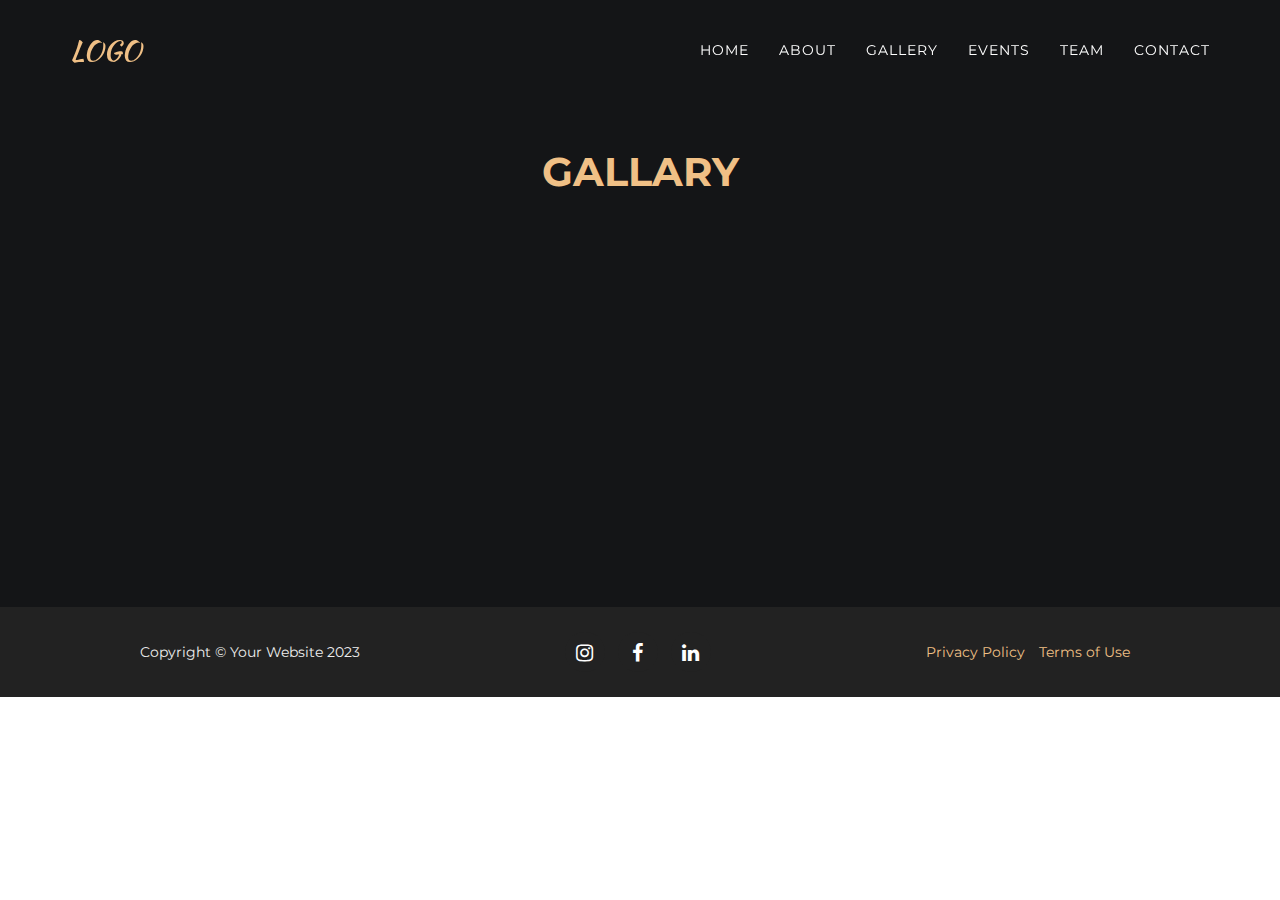
==== gallary.html @ a5477864 "init" ====
<!DOCTYPE html>
<html lang="en">

<head>
    <meta charset="UTF-8">
    <meta name="viewport" content="width=device-width, initial-scale=1.0">
    <title>Beat Blast || Gallary</title>

    <link href="vendor/bootstrap/css/bootstrap.min.css" rel="stylesheet">

    <!-- Custom Fonts -->
    <link href="vendor/font-awesome/css/font-awesome.min.css" rel="stylesheet" type="text/css">
    <link href="https://fonts.googleapis.com/css?family=Montserrat:400,700" rel="stylesheet" type="text/css">
    <link href='https://fonts.googleapis.com/css?family=Kaushan+Script' rel='stylesheet' type='text/css'>
    <link href='https://fonts.googleapis.com/css?family=Droid+Serif:400,700,400italic,700italic' rel='stylesheet'
        type='text/css'>
    <link href='https://fonts.googleapis.com/css?family=Roboto+Slab:400,100,300,700' rel='stylesheet' type='text/css'>

    <!-- Theme CSS -->
    <link href="css/agency.min.css" rel="stylesheet">
</head>

<body>

    <nav id="mainNav" class="navbar navbar-default navbar-custom navbar-fixed-top">
        <div class="container">
            <!-- Brand and toggle get grouped for better mobile display -->
            <div class="navbar-header page-scroll">
                <button type="button" class="navbar-toggle" data-toggle="collapse"
                    data-target="#bs-example-navbar-collapse-1">
                    <span class="sr-only">Toggle navigation</span> Menu <i class="fa fa-bars"></i>
                </button>
                <a class="navbar-brand page-scroll" href="#page-top">LOGO</a>
            </div>

            <!-- Collect the nav links, forms, and other content for toggling -->
            <div class="collapse navbar-collapse" id="bs-example-navbar-collapse-1">
                <ul class="nav navbar-nav navbar-right">
                    <li class="hidden">
                        <a href="#page-top"></a>
                    </li>
                    <li>
                        <a class="page-scroll" href="/index.html#home">Home</a>
                    </li>
                    <li>
                        <a class=" page-scroll" href="/index.html#about">About</a>
                    </li>
                    <li>
                        <a class="page-scroll" href="/index.html#portfolio">Gallery</a>
                    </li>
                    <li>
                        <a class="page-scroll" href="/index.html#Events">Events</a>
                    </li>
                    <li>
                        <a class="page-scroll" href="/index.html#team">Team</a>
                    </li>
                    <li>
                        <a class="page-scroll" href="/index.html#contact">Contact</a>
                    </li>
                </ul>
            </div>
            <!-- /.navbar-collapse -->
        </div>
        <!-- /.container-fluid -->
    </nav>

    <section id="portfolio" class="bg-light-gray">
        <div class="container">
            <div class="row">
                <div class="col-lg-12 text-center">
                    <h2 class="section-heading">Gallary</h2>
                    <!-- <h3 class="section-subheading text-muted">Lorem ipsum dolor sit amet consectetur.</h3> -->

                </div>
            </div>
            <div class="row">
                <div class="col-md-4 col-sm-6 portfolio-item">
                    <a href="#portfolioModal1" class="portfolio-link" data-toggle="modal">
                        <img src="https://picsum.photos/300/200" class="img-responsive" alt="">
                    </a>
                </div>
                <div class="col-md-4 col-sm-6 portfolio-item">
                    <a href="#portfolioModal2" class="portfolio-link" data-toggle="modal">

                        <img src="https://picsum.photos/300/200" class="img-responsive" alt="">
                    </a>
                </div>
                <div class="col-md-4 col-sm-6 portfolio-item">
                    <a href="#portfolioModal3" class="portfolio-link" data-toggle="modal">
                        <img src="https://picsum.photos/300/200" class="img-responsive" alt="">
                    </a>
                </div>
                <div class="col-md-4 col-sm-6 portfolio-item">
                    <a href="#portfolioModal4" class="portfolio-link" data-toggle="modal">
                        <img src="https://picsum.photos/300/200" class="img-responsive" alt="">
                    </a>
                </div>
                <div class="col-md-4 col-sm-6 portfolio-item">
                    <a href="#portfolioModal5" class="portfolio-link" data-toggle="modal">
                        <img src="https://picsum.photos/300/200" class="img-responsive" alt="">
                    </a>
                </div>
                <div class="col-md-4 col-sm-6 portfolio-item">
                    <a href="#portfolioModal6" class="portfolio-link" data-toggle="modal">
                        <img src="https://picsum.photos/300/200" class="img-responsive" alt="">
                    </a>
                </div>
                <div class="col-md-4 col-sm-6 portfolio-item">
                    <a href="#portfolioModal6" class="portfolio-link" data-toggle="modal">
                        <img src="https://picsum.photos/300/200" class="img-responsive" alt="">
                    </a>
                </div>
                <div class="col-md-4 col-sm-6 portfolio-item">
                    <a href="#portfolioModal6" class="portfolio-link" data-toggle="modal">
                        <img src="https://picsum.photos/300/200" class="img-responsive" alt="">
                    </a>
                </div>
                <div class="col-md-4 col-sm-6 portfolio-item">
                    <a href="#portfolioModal6" class="portfolio-link" data-toggle="modal">
                        <img src="https://picsum.photos/300/200" class="img-responsive" alt="">
                    </a>
                </div>
                <div class="col-md-4 col-sm-6 portfolio-item">
                    <a href="#portfolioModal6" class="portfolio-link" data-toggle="modal">
                        <img src="https://picsum.photos/300/200" class="img-responsive" alt="">
                    </a>
                </div>
                <div class="col-md-4 col-sm-6 portfolio-item">
                    <a href="#portfolioModal6" class="portfolio-link" data-toggle="modal">
                        <img src="https://picsum.photos/300/200" class="img-responsive" alt="">
                    </a>
                </div>
                <div class="col-md-4 col-sm-6 portfolio-item">
                    <a href="#portfolioModal6" class="portfolio-link" data-toggle="modal">
                        <img src="https://picsum.photos/300/200" class="img-responsive" alt="">
                    </a>
                </div>
                <div class="col-md-4 col-sm-6 portfolio-item">
                    <a href="#portfolioModal6" class="portfolio-link" data-toggle="modal">
                        <img src="https://picsum.photos/300/200" class="img-responsive" alt="">
                    </a>
                </div>
                <div class="col-md-4 col-sm-6 portfolio-item">
                    <a href="#portfolioModal6" class="portfolio-link" data-toggle="modal">
                        <img src="https://picsum.photos/300/200" class="img-responsive" alt="">
                    </a>
                </div>
                <div class="col-md-4 col-sm-6 portfolio-item">
                    <a href="#portfolioModal6" class="portfolio-link" data-toggle="modal">
                        <img src="https://picsum.photos/300/200" class="img-responsive" alt="">
                    </a>
                </div>
                <div class="col-md-4 col-sm-6 portfolio-item">
                    <a href="#portfolioModal6" class="portfolio-link" data-toggle="modal">
                        <img src="https://picsum.photos/300/200" class="img-responsive" alt="">
                    </a>
                </div>
                <div class="col-md-4 col-sm-6 portfolio-item">
                    <a href="#portfolioModal6" class="portfolio-link" data-toggle="modal">
                        <img src="https://picsum.photos/300/200" class="img-responsive" alt="">
                    </a>
                </div>
                <div class="col-md-4 col-sm-6 portfolio-item">
                    <a href="#portfolioModal6" class="portfolio-link" data-toggle="modal">
                        <img src="https://picsum.photos/300/200" class="img-responsive" alt="">
                    </a>
                </div>
                <div class="col-md-4 col-sm-6 portfolio-item">
                    <a href="#portfolioModal6" class="portfolio-link" data-toggle="modal">
                        <img src="https://picsum.photos/300/200" class="img-responsive" alt="">
                    </a>
                </div>
                <div class="col-md-4 col-sm-6 portfolio-item">
                    <a href="#portfolioModal6" class="portfolio-link" data-toggle="modal">
                        <img src="https://picsum.photos/300/200" class="img-responsive" alt="">
                    </a>
                </div>
                <div class="col-md-4 col-sm-6 portfolio-item">
                    <a href="#portfolioModal6" class="portfolio-link" data-toggle="modal">
                        <img src="https://picsum.photos/300/200" class="img-responsive" alt="">
                    </a>
                </div>
                <div class="col-md-4 col-sm-6 portfolio-item">
                    <a href="#portfolioModal6" class="portfolio-link" data-toggle="modal">
                        <img src="https://picsum.photos/300/200" class="img-responsive" alt="">
                    </a>
                </div>
                <div class="col-md-4 col-sm-6 portfolio-item">
                    <a href="#portfolioModal6" class="portfolio-link" data-toggle="modal">
                        <img src="https://picsum.photos/300/200" class="img-responsive" alt="">
                    </a>
                </div>
                <div class="col-md-4 col-sm-6 portfolio-item">
                    <a href="#portfolioModal6" class="portfolio-link" data-toggle="modal">
                        <img src="https://picsum.photos/300/200" class="img-responsive" alt="">
                    </a>
                </div>
            </div>
            <!-- <div class="test">
                <a href="/gallary.html" class="btn btn-xl ">More</a>
            </div> -->
        </div>
    </section>



    <footer>
        <div class="container">
            <div class="row">
                <div class="col-md-4">
                    <span class="copyright">Copyright &copy; Your Website 2023</span>
                </div>
                <div class="col-md-4">
                    <ul class="list-inline social-buttons">
                        <li><a href="#"><i class="fa fa-instagram"></i></a>
                        </li>
                        <li><a href="#"><i class="fa fa-facebook"></i></a>
                        </li>
                        <li><a href="#"><i class="fa fa-linkedin"></i></a>
                        </li>
                    </ul>
                </div>
                <div class="col-md-4">
                    <ul class="list-inline quicklinks">
                        <li><a href="#">Privacy Policy</a>
                        </li>
                        <li><a href="#">Terms of Use</a>
                        </li>
                    </ul>
                </div>
            </div>
        </div>
    </footer>

</body>

<!-- jQuery -->
<script src="vendor/jquery/jquery.min.js"></script>

<!-- Bootstrap Core JavaScript -->
<script src="vendor/bootstrap/js/bootstrap.min.js"></script>

<!-- Plugin JavaScript -->
<script src="https://cdnjs.cloudflare.com/ajax/libs/jquery-easing/1.3/jquery.easing.min.js"
    integrity="sha384-mE6eXfrb8jxl0rzJDBRanYqgBxtJ6Unn4/1F7q4xRRyIw7Vdg9jP4ycT7x1iVsgb"
    crossorigin="anonymous"></script>

<!-- Contact Form JavaScript -->
<script src="js/jqBootstrapValidation.js"></script>

<!-- Theme JavaScript -->
<script src="js/agency.min.js"></script>

</html>
---- css/agency.min.css ----
/*
 * Start Bootstrap - Agency v3.3.7+1 (http://startbootstrap.com/template-overviews/agency)
 * Copyright 2013-2016 Start Bootstrap
 * Licensed under MIT (https://github.com/BlackrockDigital/startbootstrap/blob/gh-pages/LICENSE)
 */
.btn-primary.active,
.btn-primary:active,
.btn-xl.active,
.btn-sm.active,
.btn-sm:active,
.btn-nb.active,
.btn-nb:active,
.btn-xl:active,
.open .dropdown-toggle.btn-primary,
.open .dropdown-toggle.btn-xl {
  background-image: none;
}
body {
  overflow-x: hidden;
  font-family: "Roboto Slab", "Helvetica Neue", Helvetica, Arial, sans-serif;
}
.btn-primary,
.btn-xl,
.btn-bn,
.btn-sm,
h1,
h2,
h3,
h4,
h5,
h6 {
  font-family: Montserrat, "Helvetica Neue", Helvetica, Arial, sans-serif;
  text-transform: uppercase;
  font-weight: 700;
}
.text-muted {
  color: #777;
}
.text-primary,
a {
  color: #f0c086;
}
p {
  font-size: 14px;
  line-height: 1.75;
}
p.large {
  font-size: 16px;
}
a,
a.active,
a:active,
a:focus,
a:hover {
  outline: 0;
}
a.active,
a:active,
a:focus,
a:hover {
  color: #f0c086;
}
.img-centered {
  margin: 0 auto;
}
.bg-light-gray {
  background-color: #141517;
}
.bg-darkest-gray {
  background-color: #222;
}
.btn-primary {
  color: #fff;
  background-color: #f0c086;
  border-color: #f0c086;
}
.btn-primary.active,
.btn-primary:active,
.btn-primary:focus,
.btn-primary:hover,
.open .dropdown-toggle.btn-primary {
  color: #fff;
  background-color: #f0c086;
  border-color: #f0c086;
}
.btn-primary.disabled,
.btn-primary.disabled.active,
.btn-primary.disabled:active,
.btn-primary.disabled:focus,
.btn-primary.disabled:hover,
.btn-primary[disabled],
.btn-primary[disabled].active,
.btn-primary[disabled]:active,
.btn-primary[disabled]:focus,
.btn-primary[disabled]:hover,
fieldset[disabled] .btn-primary,
fieldset[disabled] .btn-primary.active,
fieldset[disabled] .btn-primary:active,
fieldset[disabled] .btn-primary:focus,
fieldset[disabled] .btn-primary:hover {
  background-color: #f0c086;
  border-color: #f0c086;
}
.btn-primary .badge {
  color: #f0c086;
  background-color: #fff;
}
.btn-xl {
  color: #101113;
  background-color: #f0c086;
  border-color: #f0c086;
  border-radius: 3px;
  font-size: 18px;
  padding: 20px 40px;
}
.btn-nb {
  color: #101113;
  background-color: #f0c08600;
  border-color: #f0c086;
  border-radius: 3px;
  font-size: 18px;
  padding: 15px 2px;
}

.btn-sm {
  color: #101113;
  background-color: #f0c086;
  border-color: #f0c086;
  border-radius: 3px;
  font-size: 12px;
  margin-top: 5px;
  padding: 10px 20px;
}
.btn-xl.active,
.btn-xl:active,
.btn-nb:active,
.btn-sm.active,
.btn-sm:active,
.btn-nb:active,
.btn-xl:focus,
.btn-nb:focus,
.btn-xl:hover,
.btn-sm:hover,
.btn-nb:hover,
.open .dropdown-toggle.btn-xl {
  color: #fff;
  background-color: #f0c086;
  border-color: #f0c086;
}
.btn-xl.disabled,
.btn-xl.disabled.active,
.btn-xl.disabled:active,
.btn-xl.disabled:focus,
.btn-xl.disabled:hover,
.btn-xl[disabled],
.btn-xl[disabled].active,
.btn-xl[disabled]:active,
.btn-xl[disabled]:focus,
.btn-xl[disabled]:hover,
.btn-nb.disabled,
.btn-nb.disabled.active,
.btn-nb.disabled:active,
.btn-nb.disabled:focus,
.btn-nb.disabled:hover,
.btn-nb[disabled],
.btn-nb[disabled].active,
.btn-nb[disabled]:active,
.btn-nb[disabled]:focus,
.btn-nb[disabled]:hover,
.btn-sm.disabled,
.btn-sm.disabled.active,
.btn-sm.disabled:active,
.btn-sm.disabled:focus,
.btn-sm.disabled:hover,
.btn-sm[disabled],
.btn-sm[disabled].active,
.btn-sm[disabled]:active,
.btn-sm[disabled]:focus,
.btn-sm[disabled]:hover,
fieldset[disabled] .btn-xl,
fieldset[disabled] .btn-xl.active,
fieldset[disabled] .btn-xl:active,
fieldset[disabled] .btn-xl:focus,
fieldset[disabled] .btn-xl:hover,
fieldset[disabled] .btn-nb,
fieldset[disabled] .btn-nb.active,
fieldset[disabled] .btn-nb:active,
fieldset[disabled] .btn-nb:focus,
fieldset[disabled] .btn-nb:hover,
fieldset[disabled] .btn-sm,
fieldset[disabled] .btn-sm.active,
fieldset[disabled] .btn-sm:active,
fieldset[disabled] .btn-sm:focus,
fieldset[disabled] .btn-sm:hover {
  background-color: #f0c086;
  border-color: #f0c086;
}
.btn-xl .badge {
  color: #f0c086;
  background-color: #fff;
}
.navbar-custom {
  background-color: #222;
  border-color: transparent;
}
.navbar-custom .navbar-brand {
  color: #f0c086;
  font-family: "Kaushan Script", "Helvetica Neue", Helvetica, Arial, cursive;
}
.navbar-custom .navbar-brand.active,
.navbar-custom .navbar-brand:active,
.navbar-custom .navbar-brand:focus,
.navbar-custom .navbar-brand:hover {
  color: #f0c086;
}
.navbar-custom .nav li a,
.navbar-custom .navbar-toggle {
  font-family: Montserrat, "Helvetica Neue", Helvetica, Arial, sans-serif;
  color: #fff;
  text-transform: uppercase;
}
.navbar-custom .navbar-collapse {
  border-color: rgba(255, 255, 255, 0.02);
}
.navbar-custom .navbar-toggle {
  background-color: #f0c086;
  border-color: #f0c086;
  font-size: 12px;
}
.navbar-custom .navbar-toggle:focus,
.navbar-custom .navbar-toggle:hover {
  background-color: #f0c086;
}
.navbar-custom .nav li a {
  font-weight: 400;
  letter-spacing: 1px;
}
.navbar-custom .nav li a:focus,
.navbar-custom .nav li a:hover {
  color: #f0c086;
  outline: 0;
}
.navbar-custom .navbar-nav > .active > a {
  border-radius: 0;
  color: #000000;
  background-color: #f0c086;
}
.navbar-custom .navbar-nav > .active > a:focus,
.navbar-custom .navbar-nav > .active > a:hover {
  color: #fff;
  background-color: #f0c086;
}
@media (min-width: 768px) {
  .navbar-custom {
    background-color: transparent;
    padding: 25px 0;
    -webkit-transition: padding 0.3s;
    -moz-transition: padding 0.3s;
    transition: padding 0.3s;
    border: none;
  }
  .navbar-custom .navbar-brand {
    font-size: 2em;
    -webkit-transition: all 0.3s;
    -moz-transition: all 0.3s;
    transition: all 0.3s;
  }
  .navbar-custom .navbar-nav > .active > a {
    border-radius: 3px;
  }
  .navbar-custom.affix {
    background-color: #222;
    padding: 10px 0;
  }
  .navbar-custom.affix .navbar-brand {
    font-size: 1.5em;
  }
}
header {
  background-image: url(../img/header-bg.jpg);
  background-repeat: no-repeat;
  background-attachment: scroll;
  background-position: center center;
  -webkit-background-size: cover;
  -moz-background-size: cover;
  background-size: cover;
  -o-background-size: cover;
  text-align: center;
  color: #fff;
}
header .intro-text {
  padding-top: 100px;
  padding-bottom: 50px;
}
header .intro-text .intro-lead-in {
  font-family: Montserrat, "Helvetica Neue", Helvetica, Arial, sans-serif;
  font-size: 22px;
  line-height: 22px;
  margin-bottom: 25px;
}
header .intro-text .intro-heading {
  font-family: Montserrat, "Helvetica Neue", Helvetica, Arial, sans-serif;
  text-transform: uppercase;
  font-weight: 700;
  font-size: 50px;
  line-height: 50px;
  margin-bottom: 25px;
}
@media (min-width: 768px) {
  header .intro-text {
    padding-top: 300px;
    padding-bottom: 200px;
  }
  header .intro-text .intro-lead-in {
    font-family: Montserrat, "Helvetica Neue", Helvetica, Arial, sans-serif;
    font-style: italic;
    font-size: 40px;
    line-height: 40px;
    margin-bottom: 25px;
  }
  header .intro-text .intro-heading {
    font-family: Montserrat, "Helvetica Neue", Helvetica, Arial, sans-serif;
    text-transform: uppercase;
    font-weight: 500;
    font-size: 75px;
    line-height: 75px;
    margin-bottom: 50px;
  }
}
#portfolio .portfolio-item .portfolio-caption p,
section h3.section-subheading {
  font-family: "Droid Serif", "Helvetica Neue", Helvetica, Arial, sans-serif;
  font-style: italic;
}
section {
  padding: 100px 0;
}
section h2.section-heading {
  font-size: 40px;
  margin-top: 0;
  margin-bottom: 15px;
  color: #f0c086;
}
section h3.section-subheading {
  font-size: 16px;
  text-transform: none;
  font-weight: 400;
  margin-bottom: 75px;
}
@media (min-width: 768px) {
  section {
    padding: 150px 0;
  }
}
.service-heading {
  margin: 15px 0;
  text-transform: none;
}
#portfolio .portfolio-item {
  margin: 0 0 15px;
  right: 0;
}
#portfolio .portfolio-item .portfolio-link {
  display: block;
  position: relative;
  max-width: 400px;
  margin: 0 auto;
}
#portfolio .portfolio-item .portfolio-link .portfolio-hover {
  background: #f0c086;
  position: absolute;
  width: 100%;
  height: 100%;
  opacity: 0;
  transition: all ease 0.5s;
  -webkit-transition: all ease 0.5s;
  -moz-transition: all ease 0.5s;
}
#portfolio .portfolio-item .portfolio-link .portfolio-hover:hover {
  opacity: 1;
}
#portfolio
  .portfolio-item
  .portfolio-link
  .portfolio-hover
  .portfolio-hover-content {
  position: absolute;
  width: 100%;
  height: 20px;
  font-size: 20px;
  text-align: center;
  top: 50%;
  margin-top: -12px;
  color: #fff;
}
#portfolio
  .portfolio-item
  .portfolio-link
  .portfolio-hover
  .portfolio-hover-content
  i {
  margin-top: -12px;
}
#portfolio
  .portfolio-item
  .portfolio-link
  .portfolio-hover
  .portfolio-hover-content
  h3,
#portfolio
  .portfolio-item
  .portfolio-link
  .portfolio-hover
  .portfolio-hover-content
  h4 {
  margin: 0;
}
#portfolio .portfolio-item .portfolio-caption {
  max-width: 400px;
  margin: 0 auto;
  background-color: #fff;
  text-align: center;
  padding: 25px;
}
#portfolio .portfolio-item .portfolio-caption h4 {
  text-transform: none;
  margin: 0;
}
#portfolio .portfolio-item .portfolio-caption p {
  font-size: 16px;
  margin: 0;
}
footer span.copyright,
footer ul.quicklinks {
  font-family: Montserrat, "Helvetica Neue", Helvetica, Arial, sans-serif;
}
#portfolio * {
  z-index: 2;
}
@media (min-width: 767px) {
  #portfolio .portfolio-item {
    margin: 0 0 30px;
  }
}
.timeline {
  list-style: none;
  padding: 0;
  position: relative;
}
.timeline:before {
  top: 0;
  bottom: 0;
  position: absolute;
  content: "";
  width: 2px;
  background-color: #f1f1f1;
  left: 40px;
  margin-left: -1.5px;
}
.timeline > li {
  margin-bottom: 50px;
  position: relative;
  min-height: 50px;
}
.timeline > li:after,
.timeline > li:before {
  content: " ";
  display: table;
}
.timeline > li:after {
  clear: both;
}
.timeline > li .timeline-panel {
  width: 100%;
  float: right;
  padding: 0 20px 0 100px;
  position: relative;
  text-align: left;
}
.timeline > li .timeline-panel:before {
  border-left-width: 0;
  border-right-width: 15px;
  left: -15px;
  right: auto;
}
.timeline > li .timeline-panel:after {
  border-left-width: 0;
  border-right-width: 14px;
  left: -14px;
  right: auto;
}
.timeline > li .timeline-image {
  left: 0;
  margin-left: 0;
  width: 80px;
  height: 80px;
  position: absolute;
  z-index: 100;
  background-color: #f0c086;
  color: #fff;
  border-radius: 100%;
  border: 7px solid #f1f1f1;
  text-align: center;
}
.timeline > li .timeline-image h4 {
  font-size: 10px;
  margin-top: 12px;
  line-height: 14px;
}
.timeline > li.timeline-inverted > .timeline-panel {
  float: right;
  text-align: left;
  padding: 0 20px 0 100px;
}
.timeline > li.timeline-inverted > .timeline-panel:before {
  border-left-width: 0;
  border-right-width: 15px;
  left: -15px;
  right: auto;
}
.timeline > li.timeline-inverted > .timeline-panel:after {
  border-left-width: 0;
  border-right-width: 14px;
  left: -14px;
  right: auto;
}
.timeline > li:last-child {
  margin-bottom: 0;
}
.timeline .timeline-heading h4 {
  margin-top: 0;
  color: inherit;
}
.timeline .timeline-heading h4.subheading {
  text-transform: none;
}
.timeline .timeline-body > p,
.timeline .timeline-body > ul {
  margin-bottom: 0;
}
@media (min-width: 768px) {
  .timeline:before {
    left: 50%;
  }
  .timeline > li {
    margin-bottom: 100px;
    min-height: 100px;
  }
  .timeline > li .timeline-panel {
    width: 41%;
    float: left;
    padding: 0 20px 20px 30px;
    text-align: right;
  }
  .timeline > li .timeline-image {
    width: 100px;
    height: 100px;
    left: 50%;
    margin-left: -50px;
  }
  .timeline > li .timeline-image h4 {
    font-size: 13px;
    margin-top: 16px;
    line-height: 18px;
  }
  .timeline > li.timeline-inverted > .timeline-panel {
    float: right;
    text-align: left;
    padding: 0 30px 20px 20px;
  }
}
@media (min-width: 992px) {
  .timeline > li .timeline-panel,
  .timeline > li.timeline-inverted > .timeline-panel {
    padding: 0 20px 20px;
  }
  .timeline > li {
    min-height: 150px;
  }
  .timeline > li .timeline-image {
    width: 150px;
    height: 150px;
    margin-left: -75px;
  }
  .timeline > li .timeline-image h4 {
    font-size: 18px;
    margin-top: 30px;
    line-height: 26px;
  }
}
@media (min-width: 1200px) {
  .timeline > li {
    min-height: 170px;
  }
  .timeline > li .timeline-panel {
    padding: 0 20px 20px 100px;
  }
  .timeline > li .timeline-image {
    width: 170px;
    height: 170px;
    margin-left: -85px;
  }
  .timeline > li .timeline-image h4 {
    margin-top: 40px;
  }
  .timeline > li.timeline-inverted > .timeline-panel {
    padding: 0 100px 20px 20px;
  }
}
.team-member {
  text-align: center;
  margin-bottom: 50px;
}
.team-member img {
  margin: 0 auto;
  border: 7px solid #fff;
}
.team-member h4 {
  margin-top: 25px;
  margin-bottom: 0;
  text-transform: none;
}
.team-member p {
  margin-top: 0;
}
aside.clients img {
  margin: 50px auto;
}
section#contact {
  background-color: #222;
  background-image: url(../img/map-image.png);
  background-position: center;
  background-repeat: no-repeat;
}
section#contact .section-heading {
  color: #f0c086;
}
section#contact .form-group {
  margin-bottom: 25px;
}
section#contact .form-group input,
section#contact .form-group textarea {
  padding: 20px;
}
section#contact .form-group input.form-control {
  height: auto;
}
section#contact .form-group textarea.form-control {
  height: 236px;
}
section#contact .form-control:focus {
  border-color: #f0c086;
  box-shadow: none;
}
section#contact ::-webkit-input-placeholder {
  font-family: Montserrat, "Helvetica Neue", Helvetica, Arial, sans-serif;
  text-transform: uppercase;
  font-weight: 700;
  color: #eee;
}
section#contact :-moz-placeholder {
  font-family: Montserrat, "Helvetica Neue", Helvetica, Arial, sans-serif;
  text-transform: uppercase;
  font-weight: 700;
  color: #eee;
}
section#contact ::-moz-placeholder {
  font-family: Montserrat, "Helvetica Neue", Helvetica, Arial, sans-serif;
  text-transform: uppercase;
  font-weight: 700;
  color: #eee;
}
section#contact :-ms-input-placeholder {
  font-family: Montserrat, "Helvetica Neue", Helvetica, Arial, sans-serif;
  text-transform: uppercase;
  font-weight: 700;
  color: #eee;
}
section#contact .text-danger {
  color: #e74c3c;
}
footer {
  padding: 25px 0;
  text-align: center;
  background-color: #222;
}
footer span.copyright {
  line-height: 40px;
  text-transform: uppercase;
  text-transform: none;
  color: #eee;
}
footer ul.quicklinks {
  margin-bottom: 0;
  line-height: 40px;
  text-transform: uppercase;
  text-transform: none;
}
ul.social-buttons {
  margin-bottom: 0;
}
ul.social-buttons li a {
  display: block;
  background-color: #222;
  height: 40px;
  width: 40px;
  border-radius: 100%;
  font-size: 20px;
  line-height: 40px;
  color: #fff;
  outline: 0;
  -webkit-transition: all 0.3s;
  -moz-transition: all 0.3s;
  transition: all 0.3s;
}
ul.social-buttons li a:active,
ul.social-buttons li a:focus,
ul.social-buttons li a:hover {
  background-color: #f0c086;
}
.btn.active,
.btn:active,
.btn:active:focus,
.btn:focus {
  outline: 0;
}
.portfolio-modal .modal-dialog {
  margin: 0;
  height: 100%;
  width: auto;
}
.portfolio-modal .modal-content {
  border-radius: 0;
  background-clip: border-box;
  -webkit-box-shadow: none;
  box-shadow: none;
  border: none;
  min-height: 100%;
  padding: 100px 0;
  text-align: center;
}
.portfolio-modal .modal-content h2 {
  margin-bottom: 15px;
  font-size: 3em;
}
.portfolio-modal .modal-content p {
  margin-bottom: 30px;
}
.portfolio-modal .modal-content p.item-intro {
  margin: 20px 0 30px;
  font-family: "Droid Serif", "Helvetica Neue", Helvetica, Arial, sans-serif;
  font-style: italic;
  font-size: 16px;
}
.portfolio-modal .modal-content ul.list-inline {
  margin-bottom: 30px;
  margin-top: 0;
}
.portfolio-modal .modal-content img {
  margin-bottom: 30px;
}
.portfolio-modal .close-modal {
  position: absolute;
  width: 75px;
  height: 75px;
  background-color: transparent;
  top: 25px;
  right: 25px;
  cursor: pointer;
}
.portfolio-modal .close-modal:hover {
  opacity: 0.3;
}
.portfolio-modal .close-modal .lr {
  height: 75px;
  width: 1px;
  margin-left: 35px;
  background-color: #222;
  transform: rotate(45deg);
  -ms-transform: rotate(45deg);
  -webkit-transform: rotate(45deg);
  z-index: 1051;
}
.portfolio-modal .close-modal .lr .rl {
  height: 75px;
  width: 1px;
  background-color: #222;
  transform: rotate(90deg);
  -ms-transform: rotate(90deg);
  -webkit-transform: rotate(90deg);
  z-index: 1052;
}
.portfolio-modal .modal-backdrop {
  opacity: 0;
  display: none;
}
::-moz-selection {
  text-shadow: none;
  background: #f0c086;
}
::selection {
  text-shadow: none;
  background: #f0c086;
}
img::selection {
  background: 0 0;
}
img::-moz-selection {
  background: 0 0;
}

#about {
  background-image: url(../img/Bg.png);
  background-repeat: no-repeat;
  background-attachment: scroll;
  background-position: center center;
  -webkit-background-size: cover;
  -moz-background-size: cover;
  background-size: cover;
  -o-background-size: cover;
  text-align: center;
  color: #f0c086;
}

.text-about {
  margin-left: 200px;
  margin-right: 200px;
  color: #a9a4a0;
}

@media (max-width: 1025px) {
  .text-about {
    margin-left: 10px;
    margin-right: 10px;
  }
}

#Events {
  background-color: #101113;
}

.test {
  display: flex;
  justify-content: center;
  align-items: center;
}

.beatblast {
  font-family: Montserrat, "Helvetica Neue", Helvetica, Arial, sans-serif !important;
  font-weight: 700;
  font-size: 50px;
  text-transform: uppercase;
  line-height: 50px;
  color: #f0c086;
}

.gold {
  color: #f0c086;
}

.black {
  color: #101113;
}
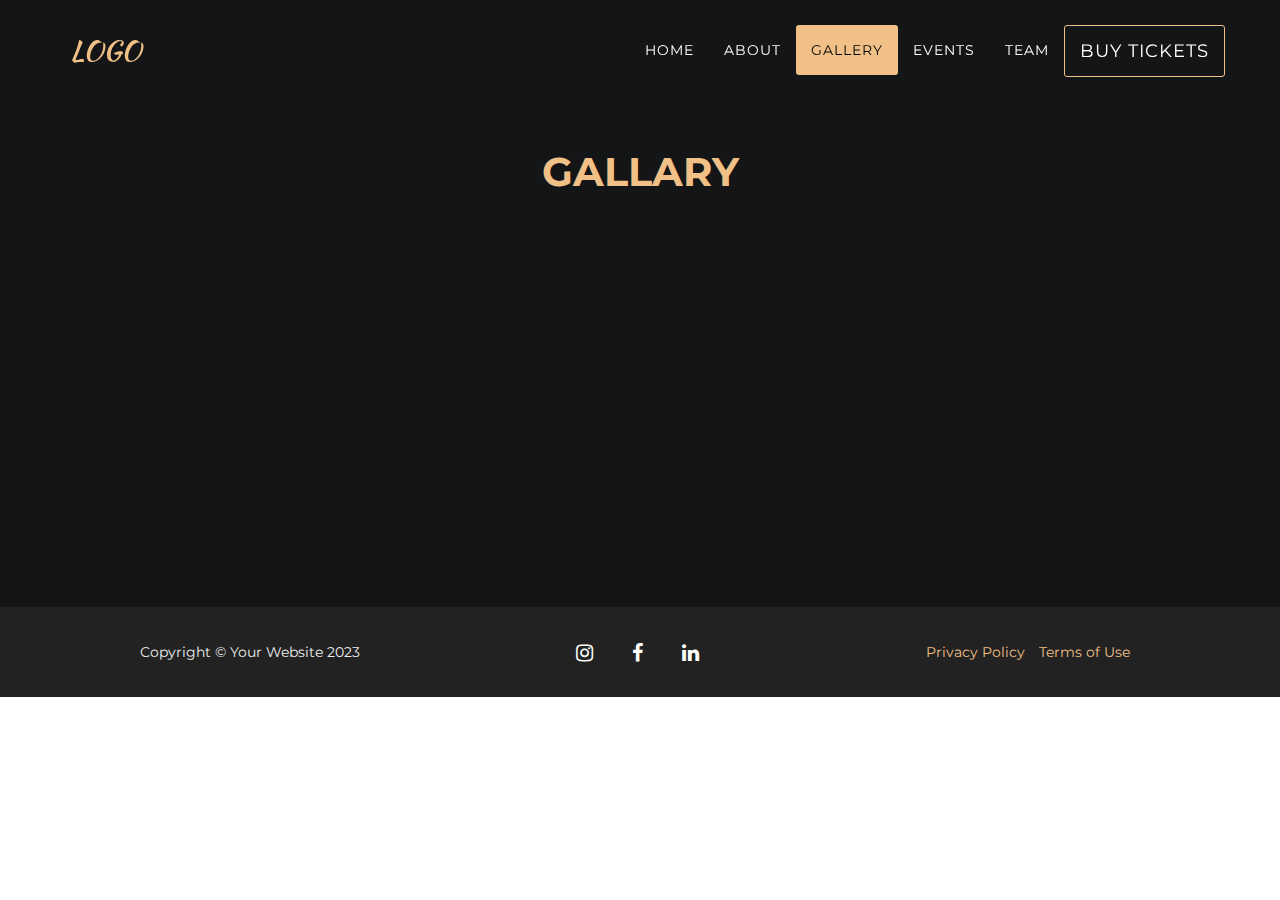
==== commit 4fa4d591: "gallary" ====
--- a/gallary.html
+++ b/gallary.html
@@ -4,7 +4,7 @@
 <head>
     <meta charset="UTF-8">
     <meta name="viewport" content="width=device-width, initial-scale=1.0">
-    <title>Beat Blast || Gallary</title>
+    <title>Beat Blast - Gallary</title>
 
     <link href="vendor/bootstrap/css/bootstrap.min.css" rel="stylesheet">
 
@@ -17,6 +17,8 @@
     <link href='https://fonts.googleapis.com/css?family=Roboto+Slab:400,100,300,700' rel='stylesheet' type='text/css'>
 
     <!-- Theme CSS -->
+    <link rel="icon" type="image/x-icon" href="./img/fav.png">
+
     <link href="css/agency.min.css" rel="stylesheet">
 </head>
 
@@ -40,22 +42,24 @@
                         <a href="#page-top"></a>
                     </li>
                     <li>
-                        <a class="page-scroll" href="/index.html#home">Home</a>
-                    </li>
-                    <li>
-                        <a class=" page-scroll" href="/index.html#about">About</a>
-                    </li>
-                    <li>
-                        <a class="page-scroll" href="/index.html#portfolio">Gallery</a>
-                    </li>
-                    <li>
-                        <a class="page-scroll" href="/index.html#Events">Events</a>
-                    </li>
-                    <li>
-                        <a class="page-scroll" href="/index.html#team">Team</a>
-                    </li>
-                    <li>
-                        <a class="page-scroll" href="/index.html#contact">Contact</a>
+                        <a class="page-scroll" href="#home">Home</a>
+                    </li>
+                    <li>
+                        <a class="page-scroll" href="#about">About</a>
+                    </li>
+                    <li>
+                        <a class="page-scroll" href="#portfolio">Gallery</a>
+                    </li>
+                    <li>
+                        <a class="page-scroll" href="#Events">Events</a>
+                    </li>
+                    <li>
+                        <a class="page-scroll" href="#team">Team</a>
+                    </li>
+                    <li>
+                        <!-- <a class="page-scroll " href="#">Buy Ticket</a> -->
+                        <a href="https://rzp.io/l/zAQEq9vwxI" class="page-scroll btn btn-nb">Buy Tickets</a>
+
                     </li>
                 </ul>
             </div>
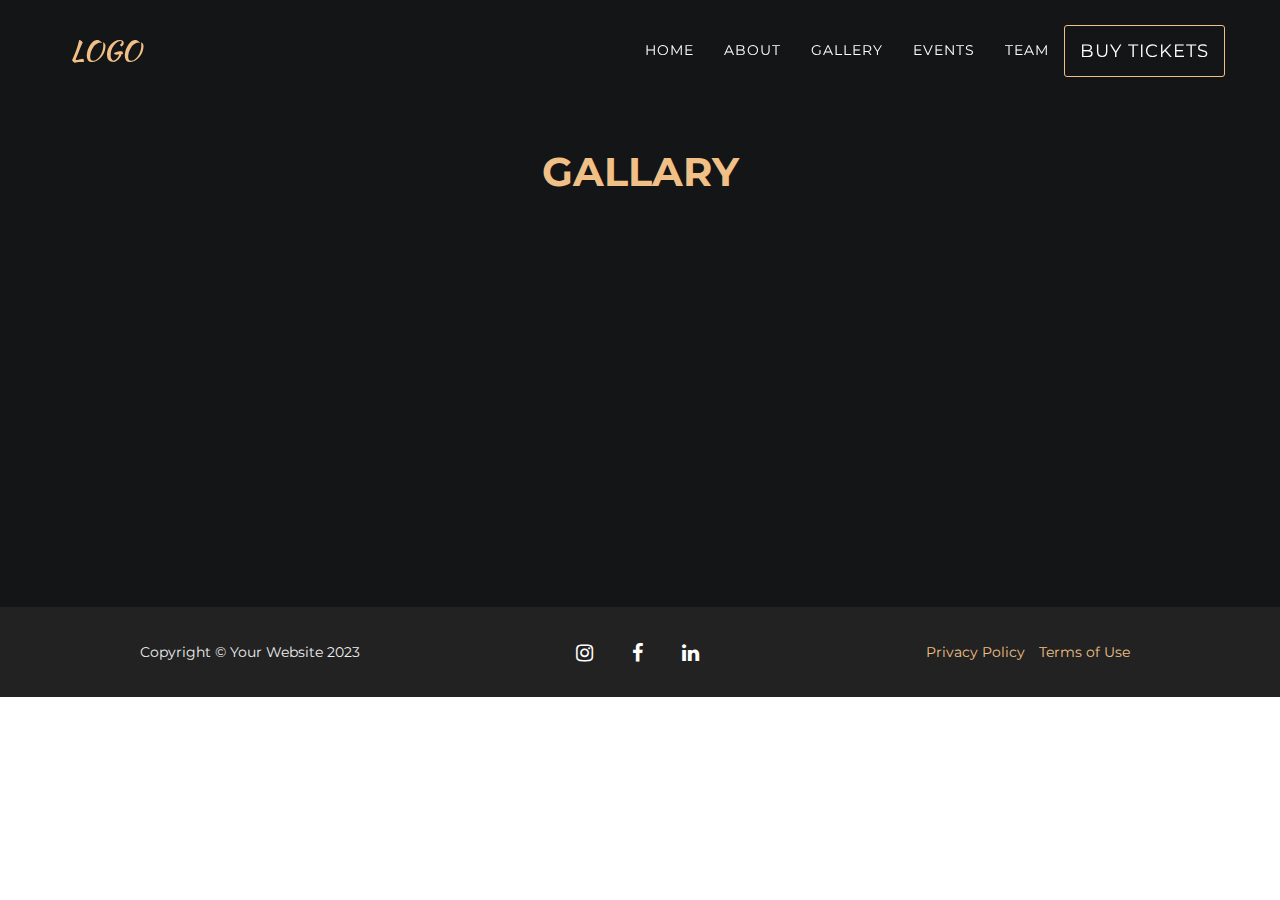
==== commit 01728ca7: "gallery" ====
--- a/gallary.html
+++ b/gallary.html
@@ -42,19 +42,19 @@
                         <a href="#page-top"></a>
                     </li>
                     <li>
-                        <a class="page-scroll" href="#home">Home</a>
-                    </li>
-                    <li>
-                        <a class="page-scroll" href="#about">About</a>
-                    </li>
-                    <li>
-                        <a class="page-scroll" href="#portfolio">Gallery</a>
-                    </li>
-                    <li>
-                        <a class="page-scroll" href="#Events">Events</a>
-                    </li>
-                    <li>
-                        <a class="page-scroll" href="#team">Team</a>
+                        <a class="page-scroll" href="./index.html#home">Home</a>
+                    </li>
+                    <li>
+                        <a class=" page-scroll" href="./index.html#about">About</a>
+                    </li>
+                    <li>
+                        <a class="page-scroll" href="./index.html#portfolio">Gallery</a>
+                    </li>
+                    <li>
+                        <a class="page-scroll" href="./index.html#Events">Events</a>
+                    </li>
+                    <li>
+                        <a class="page-scroll" href="./index.html#team">Team</a>
                     </li>
                     <li>
                         <!-- <a class="page-scroll " href="#">Buy Ticket</a> -->
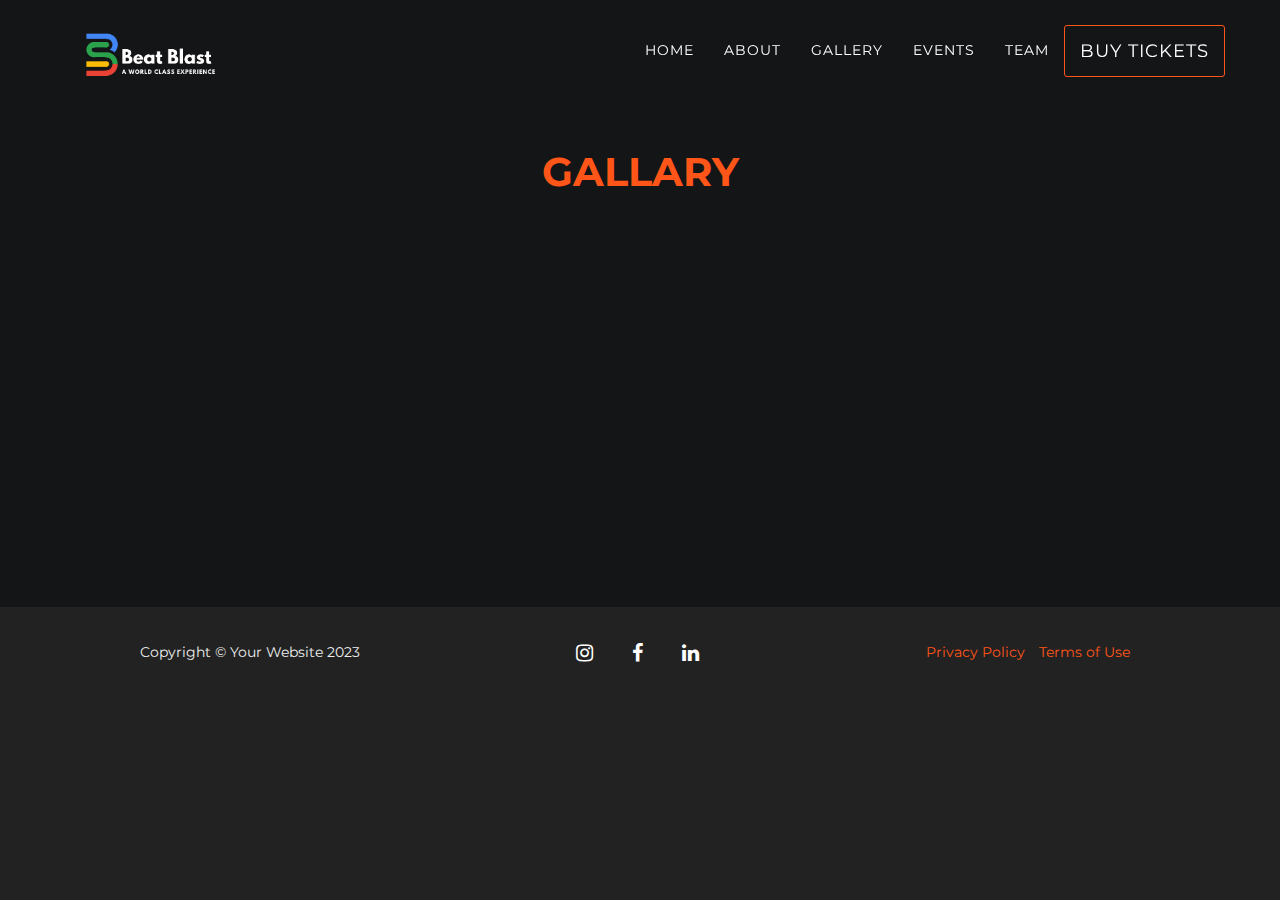
==== commit 9801d8c5: "gallary fix" ====
--- a/gallary.html
+++ b/gallary.html
@@ -20,6 +20,14 @@
     <link rel="icon" type="image/x-icon" href="./img/fav.png">
 
     <link href="css/agency.min.css" rel="stylesheet">
+    <style>
+        body {
+            --background-color: #FF5518;
+
+            /* background-color: var(--background-color, #f0c086); */
+            /* Default background color */
+        }
+    </style>
 </head>
 
 <body>
@@ -30,9 +38,9 @@
             <div class="navbar-header page-scroll">
                 <button type="button" class="navbar-toggle" data-toggle="collapse"
                     data-target="#bs-example-navbar-collapse-1">
-                    <span class="sr-only">Toggle navigation</span> Menu <i class="fa fa-bars"></i>
+                    <span class="sr-only">Toggle navigation</span> <i class="fa fa-bars"></i>
                 </button>
-                <a class="navbar-brand page-scroll" href="#page-top">LOGO</a>
+                <img src="./img/logo3.png" alt="" srcset="" class="mainlogo">
             </div>
 
             <!-- Collect the nav links, forms, and other content for toggling -->
@@ -80,123 +88,123 @@
             <div class="row">
                 <div class="col-md-4 col-sm-6 portfolio-item">
                     <a href="#portfolioModal1" class="portfolio-link" data-toggle="modal">
-                        <img src="https://picsum.photos/300/200" class="img-responsive" alt="">
+                        <img src="https://picsum.photos/350/200" class="img-responsive" alt="">
                     </a>
                 </div>
                 <div class="col-md-4 col-sm-6 portfolio-item">
                     <a href="#portfolioModal2" class="portfolio-link" data-toggle="modal">
 
-                        <img src="https://picsum.photos/300/200" class="img-responsive" alt="">
+                        <img src="https://picsum.photos/350/200" class="img-responsive" alt="">
                     </a>
                 </div>
                 <div class="col-md-4 col-sm-6 portfolio-item">
                     <a href="#portfolioModal3" class="portfolio-link" data-toggle="modal">
-                        <img src="https://picsum.photos/300/200" class="img-responsive" alt="">
+                        <img src="https://picsum.photos/350/200" class="img-responsive" alt="">
                     </a>
                 </div>
                 <div class="col-md-4 col-sm-6 portfolio-item">
                     <a href="#portfolioModal4" class="portfolio-link" data-toggle="modal">
-                        <img src="https://picsum.photos/300/200" class="img-responsive" alt="">
+                        <img src="https://picsum.photos/350/200" class="img-responsive" alt="">
                     </a>
                 </div>
                 <div class="col-md-4 col-sm-6 portfolio-item">
                     <a href="#portfolioModal5" class="portfolio-link" data-toggle="modal">
-                        <img src="https://picsum.photos/300/200" class="img-responsive" alt="">
-                    </a>
-                </div>
-                <div class="col-md-4 col-sm-6 portfolio-item">
-                    <a href="#portfolioModal6" class="portfolio-link" data-toggle="modal">
-                        <img src="https://picsum.photos/300/200" class="img-responsive" alt="">
-                    </a>
-                </div>
-                <div class="col-md-4 col-sm-6 portfolio-item">
-                    <a href="#portfolioModal6" class="portfolio-link" data-toggle="modal">
-                        <img src="https://picsum.photos/300/200" class="img-responsive" alt="">
-                    </a>
-                </div>
-                <div class="col-md-4 col-sm-6 portfolio-item">
-                    <a href="#portfolioModal6" class="portfolio-link" data-toggle="modal">
-                        <img src="https://picsum.photos/300/200" class="img-responsive" alt="">
-                    </a>
-                </div>
-                <div class="col-md-4 col-sm-6 portfolio-item">
-                    <a href="#portfolioModal6" class="portfolio-link" data-toggle="modal">
-                        <img src="https://picsum.photos/300/200" class="img-responsive" alt="">
-                    </a>
-                </div>
-                <div class="col-md-4 col-sm-6 portfolio-item">
-                    <a href="#portfolioModal6" class="portfolio-link" data-toggle="modal">
-                        <img src="https://picsum.photos/300/200" class="img-responsive" alt="">
-                    </a>
-                </div>
-                <div class="col-md-4 col-sm-6 portfolio-item">
-                    <a href="#portfolioModal6" class="portfolio-link" data-toggle="modal">
-                        <img src="https://picsum.photos/300/200" class="img-responsive" alt="">
-                    </a>
-                </div>
-                <div class="col-md-4 col-sm-6 portfolio-item">
-                    <a href="#portfolioModal6" class="portfolio-link" data-toggle="modal">
-                        <img src="https://picsum.photos/300/200" class="img-responsive" alt="">
-                    </a>
-                </div>
-                <div class="col-md-4 col-sm-6 portfolio-item">
-                    <a href="#portfolioModal6" class="portfolio-link" data-toggle="modal">
-                        <img src="https://picsum.photos/300/200" class="img-responsive" alt="">
-                    </a>
-                </div>
-                <div class="col-md-4 col-sm-6 portfolio-item">
-                    <a href="#portfolioModal6" class="portfolio-link" data-toggle="modal">
-                        <img src="https://picsum.photos/300/200" class="img-responsive" alt="">
-                    </a>
-                </div>
-                <div class="col-md-4 col-sm-6 portfolio-item">
-                    <a href="#portfolioModal6" class="portfolio-link" data-toggle="modal">
-                        <img src="https://picsum.photos/300/200" class="img-responsive" alt="">
-                    </a>
-                </div>
-                <div class="col-md-4 col-sm-6 portfolio-item">
-                    <a href="#portfolioModal6" class="portfolio-link" data-toggle="modal">
-                        <img src="https://picsum.photos/300/200" class="img-responsive" alt="">
-                    </a>
-                </div>
-                <div class="col-md-4 col-sm-6 portfolio-item">
-                    <a href="#portfolioModal6" class="portfolio-link" data-toggle="modal">
-                        <img src="https://picsum.photos/300/200" class="img-responsive" alt="">
-                    </a>
-                </div>
-                <div class="col-md-4 col-sm-6 portfolio-item">
-                    <a href="#portfolioModal6" class="portfolio-link" data-toggle="modal">
-                        <img src="https://picsum.photos/300/200" class="img-responsive" alt="">
-                    </a>
-                </div>
-                <div class="col-md-4 col-sm-6 portfolio-item">
-                    <a href="#portfolioModal6" class="portfolio-link" data-toggle="modal">
-                        <img src="https://picsum.photos/300/200" class="img-responsive" alt="">
-                    </a>
-                </div>
-                <div class="col-md-4 col-sm-6 portfolio-item">
-                    <a href="#portfolioModal6" class="portfolio-link" data-toggle="modal">
-                        <img src="https://picsum.photos/300/200" class="img-responsive" alt="">
-                    </a>
-                </div>
-                <div class="col-md-4 col-sm-6 portfolio-item">
-                    <a href="#portfolioModal6" class="portfolio-link" data-toggle="modal">
-                        <img src="https://picsum.photos/300/200" class="img-responsive" alt="">
-                    </a>
-                </div>
-                <div class="col-md-4 col-sm-6 portfolio-item">
-                    <a href="#portfolioModal6" class="portfolio-link" data-toggle="modal">
-                        <img src="https://picsum.photos/300/200" class="img-responsive" alt="">
-                    </a>
-                </div>
-                <div class="col-md-4 col-sm-6 portfolio-item">
-                    <a href="#portfolioModal6" class="portfolio-link" data-toggle="modal">
-                        <img src="https://picsum.photos/300/200" class="img-responsive" alt="">
-                    </a>
-                </div>
-                <div class="col-md-4 col-sm-6 portfolio-item">
-                    <a href="#portfolioModal6" class="portfolio-link" data-toggle="modal">
-                        <img src="https://picsum.photos/300/200" class="img-responsive" alt="">
+                        <img src="https://picsum.photos/350/200" class="img-responsive" alt="">
+                    </a>
+                </div>
+                <div class="col-md-4 col-sm-6 portfolio-item">
+                    <a href="#portfolioModal6" class="portfolio-link" data-toggle="modal">
+                        <img src="https://picsum.photos/350/200" class="img-responsive" alt="">
+                    </a>
+                </div>
+                <div class="col-md-4 col-sm-6 portfolio-item">
+                    <a href="#portfolioModal6" class="portfolio-link" data-toggle="modal">
+                        <img src="https://picsum.photos/350/200" class="img-responsive" alt="">
+                    </a>
+                </div>
+                <div class="col-md-4 col-sm-6 portfolio-item">
+                    <a href="#portfolioModal6" class="portfolio-link" data-toggle="modal">
+                        <img src="https://picsum.photos/350/200" class="img-responsive" alt="">
+                    </a>
+                </div>
+                <div class="col-md-4 col-sm-6 portfolio-item">
+                    <a href="#portfolioModal6" class="portfolio-link" data-toggle="modal">
+                        <img src="https://picsum.photos/350/200" class="img-responsive" alt="">
+                    </a>
+                </div>
+                <div class="col-md-4 col-sm-6 portfolio-item">
+                    <a href="#portfolioModal6" class="portfolio-link" data-toggle="modal">
+                        <img src="https://picsum.photos/350/200" class="img-responsive" alt="">
+                    </a>
+                </div>
+                <div class="col-md-4 col-sm-6 portfolio-item">
+                    <a href="#portfolioModal6" class="portfolio-link" data-toggle="modal">
+                        <img src="https://picsum.photos/350/200" class="img-responsive" alt="">
+                    </a>
+                </div>
+                <div class="col-md-4 col-sm-6 portfolio-item">
+                    <a href="#portfolioModal6" class="portfolio-link" data-toggle="modal">
+                        <img src="https://picsum.photos/350/200" class="img-responsive" alt="">
+                    </a>
+                </div>
+                <div class="col-md-4 col-sm-6 portfolio-item">
+                    <a href="#portfolioModal6" class="portfolio-link" data-toggle="modal">
+                        <img src="https://picsum.photos/350/200" class="img-responsive" alt="">
+                    </a>
+                </div>
+                <div class="col-md-4 col-sm-6 portfolio-item">
+                    <a href="#portfolioModal6" class="portfolio-link" data-toggle="modal">
+                        <img src="https://picsum.photos/350/200" class="img-responsive" alt="">
+                    </a>
+                </div>
+                <div class="col-md-4 col-sm-6 portfolio-item">
+                    <a href="#portfolioModal6" class="portfolio-link" data-toggle="modal">
+                        <img src="https://picsum.photos/350/200" class="img-responsive" alt="">
+                    </a>
+                </div>
+                <div class="col-md-4 col-sm-6 portfolio-item">
+                    <a href="#portfolioModal6" class="portfolio-link" data-toggle="modal">
+                        <img src="https://picsum.photos/350/200" class="img-responsive" alt="">
+                    </a>
+                </div>
+                <div class="col-md-4 col-sm-6 portfolio-item">
+                    <a href="#portfolioModal6" class="portfolio-link" data-toggle="modal">
+                        <img src="https://picsum.photos/350/200" class="img-responsive" alt="">
+                    </a>
+                </div>
+                <div class="col-md-4 col-sm-6 portfolio-item">
+                    <a href="#portfolioModal6" class="portfolio-link" data-toggle="modal">
+                        <img src="https://picsum.photos/350/200" class="img-responsive" alt="">
+                    </a>
+                </div>
+                <div class="col-md-4 col-sm-6 portfolio-item">
+                    <a href="#portfolioModal6" class="portfolio-link" data-toggle="modal">
+                        <img src="https://picsum.photos/350/200" class="img-responsive" alt="">
+                    </a>
+                </div>
+                <div class="col-md-4 col-sm-6 portfolio-item">
+                    <a href="#portfolioModal6" class="portfolio-link" data-toggle="modal">
+                        <img src="https://picsum.photos/350/200" class="img-responsive" alt="">
+                    </a>
+                </div>
+                <div class="col-md-4 col-sm-6 portfolio-item">
+                    <a href="#portfolioModal6" class="portfolio-link" data-toggle="modal">
+                        <img src="https://picsum.photos/350/200" class="img-responsive" alt="">
+                    </a>
+                </div>
+                <div class="col-md-4 col-sm-6 portfolio-item">
+                    <a href="#portfolioModal6" class="portfolio-link" data-toggle="modal">
+                        <img src="https://picsum.photos/350/200" class="img-responsive" alt="">
+                    </a>
+                </div>
+                <div class="col-md-4 col-sm-6 portfolio-item">
+                    <a href="#portfolioModal6" class="portfolio-link" data-toggle="modal">
+                        <img src="https://picsum.photos/350/200" class="img-responsive" alt="">
+                    </a>
+                </div>
+                <div class="col-md-4 col-sm-6 portfolio-item">
+                    <a href="#portfolioModal6" class="portfolio-link" data-toggle="modal">
+                        <img src="https://picsum.photos/350/200" class="img-responsive" alt="">
                     </a>
                 </div>
             </div>
--- a/css/agency.min.css
+++ b/css/agency.min.css
@@ -1,3 +1,8 @@
+/* Developed By
+Mayur Dhwaj 
+IG: mayur.dhwaj
+*/
+
 /*
  * Start Bootstrap - Agency v3.3.7+1 (http://startbootstrap.com/template-overviews/agency)
  * Copyright 2013-2016 Start Bootstrap
@@ -16,6 +21,7 @@
   background-image: none;
 }
 body {
+  background-color: #222222;
   overflow-x: hidden;
   font-family: "Roboto Slab", "Helvetica Neue", Helvetica, Arial, sans-serif;
 }
@@ -38,7 +44,7 @@
 }
 .text-primary,
 a {
-  color: #f0c086;
+  color: var(--background-color);
 }
 p {
   font-size: 14px;
@@ -58,7 +64,7 @@
 a:active,
 a:focus,
 a:hover {
-  color: #f0c086;
+  color: var(--background-color);
 }
 .img-centered {
   margin: 0 auto;
@@ -71,8 +77,8 @@
 }
 .btn-primary {
   color: #fff;
-  background-color: #f0c086;
-  border-color: #f0c086;
+  background-color: var(--background-color);
+  border-color: var(--background-color);
 }
 .btn-primary.active,
 .btn-primary:active,
@@ -80,8 +86,8 @@
 .btn-primary:hover,
 .open .dropdown-toggle.btn-primary {
   color: #fff;
-  background-color: #f0c086;
-  border-color: #f0c086;
+  background-color: var(--background-color);
+  border-color: var(--background-color);
 }
 .btn-primary.disabled,
 .btn-primary.disabled.active,
@@ -98,25 +104,25 @@
 fieldset[disabled] .btn-primary:active,
 fieldset[disabled] .btn-primary:focus,
 fieldset[disabled] .btn-primary:hover {
-  background-color: #f0c086;
-  border-color: #f0c086;
+  background-color: var(--background-color);
+  border-color: var(--background-color);
 }
 .btn-primary .badge {
-  color: #f0c086;
+  color: var(--background-color);
   background-color: #fff;
 }
 .btn-xl {
   color: #101113;
-  background-color: #f0c086;
-  border-color: #f0c086;
+  background-color: var(--background-color);
+  border-color: var(--background-color);
   border-radius: 3px;
   font-size: 18px;
   padding: 20px 40px;
 }
 .btn-nb {
   color: #101113;
-  background-color: #f0c08600;
-  border-color: #f0c086;
+  background-color: var(--background-color) 00;
+  border-color: var(--background-color);
   border-radius: 3px;
   font-size: 18px;
   padding: 15px 2px;
@@ -124,8 +130,8 @@
 
 .btn-sm {
   color: #101113;
-  background-color: #f0c086;
-  border-color: #f0c086;
+  background-color: var(--background-color);
+  border-color: var(--background-color);
   border-radius: 3px;
   font-size: 12px;
   margin-top: 5px;
@@ -144,8 +150,8 @@
 .btn-nb:hover,
 .open .dropdown-toggle.btn-xl {
   color: #fff;
-  background-color: #f0c086;
-  border-color: #f0c086;
+  background-color: var(--background-color);
+  border-color: var(--background-color);
 }
 .btn-xl.disabled,
 .btn-xl.disabled.active,
@@ -192,11 +198,11 @@
 fieldset[disabled] .btn-sm:active,
 fieldset[disabled] .btn-sm:focus,
 fieldset[disabled] .btn-sm:hover {
-  background-color: #f0c086;
-  border-color: #f0c086;
+  background-color: var(--background-color);
+  border-color: var(--background-color);
 }
 .btn-xl .badge {
-  color: #f0c086;
+  color: var(--background-color);
   background-color: #fff;
 }
 .navbar-custom {
@@ -204,14 +210,14 @@
   border-color: transparent;
 }
 .navbar-custom .navbar-brand {
-  color: #f0c086;
+  color: var(--background-color);
   font-family: "Kaushan Script", "Helvetica Neue", Helvetica, Arial, cursive;
 }
 .navbar-custom .navbar-brand.active,
 .navbar-custom .navbar-brand:active,
 .navbar-custom .navbar-brand:focus,
 .navbar-custom .navbar-brand:hover {
-  color: #f0c086;
+  color: var(--background-color);
 }
 .navbar-custom .nav li a,
 .navbar-custom .navbar-toggle {
@@ -223,13 +229,13 @@
   border-color: rgba(255, 255, 255, 0.02);
 }
 .navbar-custom .navbar-toggle {
-  background-color: #f0c086;
-  border-color: #f0c086;
+  background-color: var(--background-color);
+  border-color: var(--background-color);
   font-size: 12px;
 }
 .navbar-custom .navbar-toggle:focus,
 .navbar-custom .navbar-toggle:hover {
-  background-color: #f0c086;
+  background-color: var(--background-color);
 }
 .navbar-custom .nav li a {
   font-weight: 400;
@@ -237,18 +243,18 @@
 }
 .navbar-custom .nav li a:focus,
 .navbar-custom .nav li a:hover {
-  color: #f0c086;
+  color: var(--background-color);
   outline: 0;
 }
 .navbar-custom .navbar-nav > .active > a {
   border-radius: 0;
   color: #000000;
-  background-color: #f0c086;
+  background-color: var(--background-color);
 }
 .navbar-custom .navbar-nav > .active > a:focus,
 .navbar-custom .navbar-nav > .active > a:hover {
   color: #fff;
-  background-color: #f0c086;
+  background-color: var(--background-color);
 }
 @media (min-width: 768px) {
   .navbar-custom {
@@ -277,7 +283,7 @@
   }
 }
 header {
-  background-image: url(../img/header-bg.jpg);
+  background-image: url(../img/main-bg.jpg);
   background-repeat: no-repeat;
   background-attachment: scroll;
   background-position: center center;
@@ -297,6 +303,7 @@
   font-size: 22px;
   line-height: 22px;
   margin-bottom: 25px;
+  color: #ffffff;
 }
 header .intro-text .intro-heading {
   font-family: Montserrat, "Helvetica Neue", Helvetica, Arial, sans-serif;
@@ -325,6 +332,7 @@
     font-size: 75px;
     line-height: 75px;
     margin-bottom: 50px;
+    color: #ffffff;
   }
 }
 #portfolio .portfolio-item .portfolio-caption p,
@@ -339,7 +347,7 @@
   font-size: 40px;
   margin-top: 0;
   margin-bottom: 15px;
-  color: #f0c086;
+  color: var(--background-color);
 }
 section h3.section-subheading {
   font-size: 16px;
@@ -367,7 +375,7 @@
   margin: 0 auto;
 }
 #portfolio .portfolio-item .portfolio-link .portfolio-hover {
-  background: #f0c086;
+  background: var(--background-color);
   position: absolute;
   width: 100%;
   height: 100%;
@@ -496,7 +504,7 @@
   height: 80px;
   position: absolute;
   z-index: 100;
-  background-color: #f0c086;
+  background-color: var(--background-color);
   color: #fff;
   border-radius: 100%;
   border: 7px solid #f1f1f1;
@@ -633,7 +641,7 @@
   background-repeat: no-repeat;
 }
 section#contact .section-heading {
-  color: #f0c086;
+  color: var(--background-color);
 }
 section#contact .form-group {
   margin-bottom: 25px;
@@ -649,7 +657,7 @@
   height: 236px;
 }
 section#contact .form-control:focus {
-  border-color: #f0c086;
+  border-color: var(--background-color);
   box-shadow: none;
 }
 section#contact ::-webkit-input-placeholder {
@@ -716,7 +724,7 @@
 ul.social-buttons li a:active,
 ul.social-buttons li a:focus,
 ul.social-buttons li a:hover {
-  background-color: #f0c086;
+  background-color: var(--background-color);
 }
 .btn.active,
 .btn:active,
@@ -796,11 +804,11 @@
 }
 ::-moz-selection {
   text-shadow: none;
-  background: #f0c086;
+  background: var(--background-color);
 }
 ::selection {
   text-shadow: none;
-  background: #f0c086;
+  background: #ff561853;
 }
 img::selection {
   background: 0 0;
@@ -810,7 +818,7 @@
 }
 
 #about {
-  background-image: url(../img/Bg.png);
+  background-image: url(../img/bg2.png);
   background-repeat: no-repeat;
   background-attachment: scroll;
   background-position: center center;
@@ -819,7 +827,7 @@
   background-size: cover;
   -o-background-size: cover;
   text-align: center;
-  color: #f0c086;
+  color: var(--background-color);
 }
 
 .text-about {
@@ -851,13 +859,81 @@
   font-size: 50px;
   text-transform: uppercase;
   line-height: 50px;
-  color: #f0c086;
+  color: var(--background-color);
 }
 
 .gold {
-  color: #f0c086;
+  color: var(--background-color);
 }
 
 .black {
   color: #101113;
 }
+
+#loading {
+  position: fixed;
+  width: 100%;
+  height: 100vh;
+  background: #222222 url(../img/Loading.gif) no-repeat center;
+  z-index: 9999;
+}
+
+/* Style the logo image within the anchor tag */
+.mainlogo {
+  /* Add your desired styles here */
+  /* max-width: 10%; */
+  height: 60px;
+  /* min-width: 9%; */
+  /* height: auto;  */
+}
+
+/* mouse start */
+.home-hero__mouse-scroll-cont {
+  position: absolute;
+  bottom: 3%;
+  left: 50%;
+  transform: translateX(-50%);
+}
+
+@media only screen and (max-width: 37.5em) {
+  .home-hero__mouse-scroll-cont {
+    display: none;
+  }
+}
+.mouse {
+  width: 25px;
+  height: 40px;
+  border: 2px solid #ffffff;
+  border-radius: 60px;
+  position: relative;
+  overflow: hidden;
+}
+.mouse::before {
+  content: "";
+  width: 5px;
+  height: 5px;
+  position: absolute;
+  top: 7px;
+  left: 50%;
+  transform: translateX(-50%);
+  background-color: #ff5518;
+  border-radius: 50%;
+  opacity: 1;
+  animation: wheel 1.3s infinite;
+  -webkit-animation: wheel 1.3s infinite;
+}
+
+@keyframes wheel {
+  to {
+    opacity: 0;
+    top: 27px;
+  }
+}
+
+@-webkit-keyframes wheel {
+  to {
+    opacity: 0;
+    top: 27px;
+  }
+}
+/* mouse end */
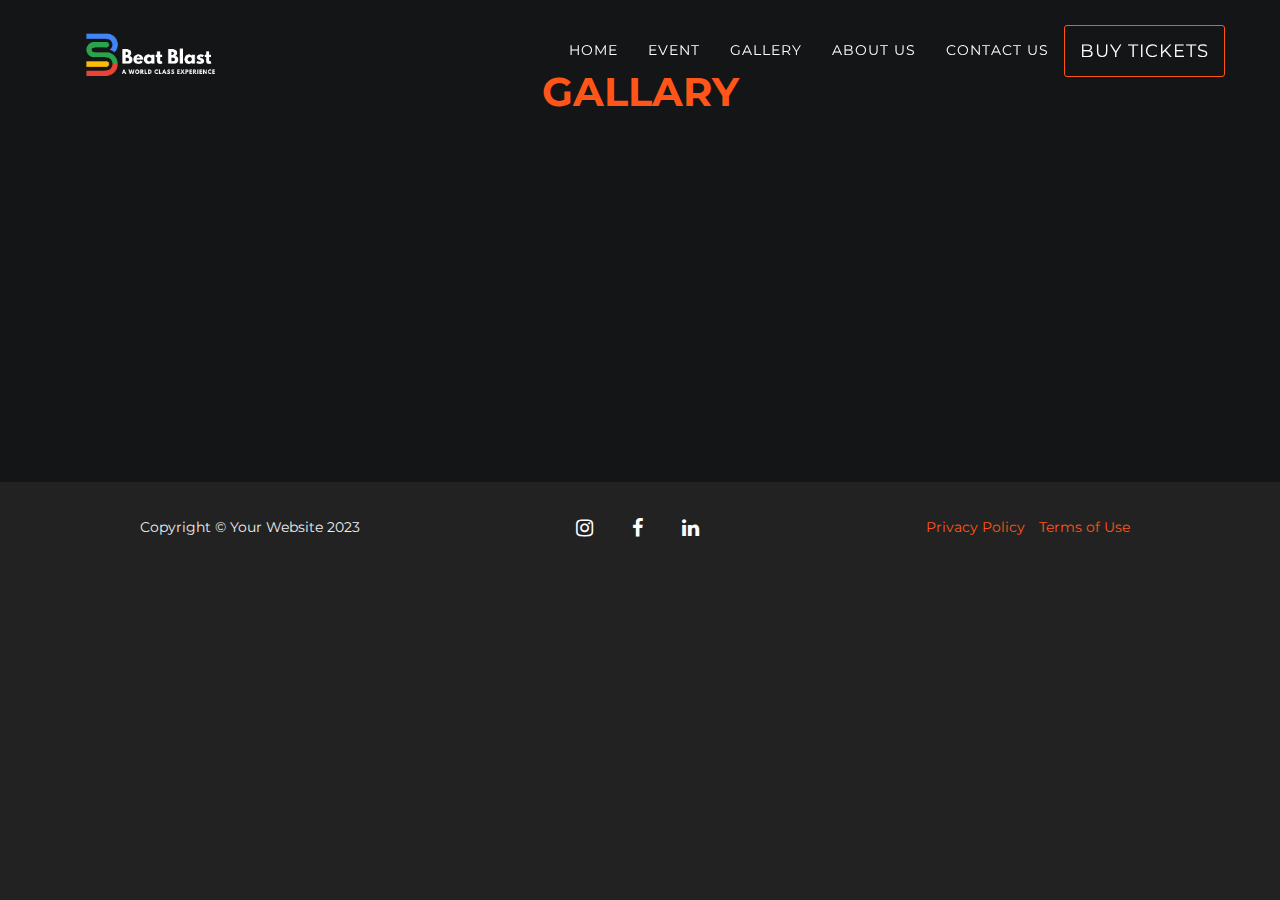
==== commit baab75d0: "link updated" ====
--- a/gallary.html
+++ b/gallary.html
@@ -53,16 +53,16 @@
                         <a class="page-scroll" href="./index.html#home">Home</a>
                     </li>
                     <li>
-                        <a class=" page-scroll" href="./index.html#about">About</a>
+                        <a class=" page-scroll" href="./index.html#Events">Event</a>
                     </li>
                     <li>
                         <a class="page-scroll" href="./index.html#portfolio">Gallery</a>
                     </li>
                     <li>
-                        <a class="page-scroll" href="./index.html#Events">Events</a>
-                    </li>
-                    <li>
-                        <a class="page-scroll" href="./index.html#team">Team</a>
+                        <a class="page-scroll" href="./index.html#about">About Us</a>
+                    </li>
+                    <li>
+                        <a class="page-scroll" href="./index.html#contact">Contact Us</a>
                     </li>
                     <li>
                         <!-- <a class="page-scroll " href="#">Buy Ticket</a> -->
--- a/css/agency.min.css
+++ b/css/agency.min.css
@@ -311,12 +311,12 @@
   font-weight: 700;
   font-size: 50px;
   line-height: 50px;
-  margin-bottom: 25px;
+  margin-bottom: 0px;
 }
 @media (min-width: 768px) {
   header .intro-text {
     padding-top: 300px;
-    padding-bottom: 200px;
+    padding-bottom: 100px;
   }
   header .intro-text .intro-lead-in {
     font-family: Montserrat, "Helvetica Neue", Helvetica, Arial, sans-serif;
@@ -331,7 +331,7 @@
     font-weight: 500;
     font-size: 75px;
     line-height: 75px;
-    margin-bottom: 50px;
+    margin-bottom: 0px;
     color: #ffffff;
   }
 }
@@ -341,12 +341,12 @@
   font-style: italic;
 }
 section {
-  padding: 100px 0;
+  padding: 50px 0;
 }
 section h2.section-heading {
   font-size: 40px;
   margin-top: 0;
-  margin-bottom: 15px;
+  margin-bottom: 50px;
   color: var(--background-color);
 }
 section h3.section-subheading {
@@ -357,7 +357,7 @@
 }
 @media (min-width: 768px) {
   section {
-    padding: 150px 0;
+    padding: 70px 0;
   }
 }
 .service-heading {
@@ -870,13 +870,13 @@
   color: #101113;
 }
 
-#loading {
+/* #loading {
   position: fixed;
   width: 100%;
   height: 100vh;
   background: #222222 url(../img/Loading.gif) no-repeat center;
   z-index: 9999;
-}
+} */
 
 /* Style the logo image within the anchor tag */
 .mainlogo {
@@ -937,3 +937,35 @@
   }
 }
 /* mouse end */
+
+.lower {
+  text-transform: none;
+}
+
+.img-responsive-gallery {
+  height: 200px;
+  width: 350px;
+  object-fit: cover;
+}
+.img-responsive-upcomingevents {
+  width: 71vw;
+}
+
+@media (max-width: 725px) {
+  .img-responsive-upcomingevents {
+    width: 93vw;
+  }
+}
+
+#Events {
+  background-image: url(../img/bg.jpg);
+  background-repeat: no-repeat;
+  background-attachment: scroll;
+  background-position: center center;
+  -webkit-background-size: cover;
+  -moz-background-size: cover;
+  background-size: cover;
+  -o-background-size: cover;
+  text-align: center;
+  color: #fff;
+}
